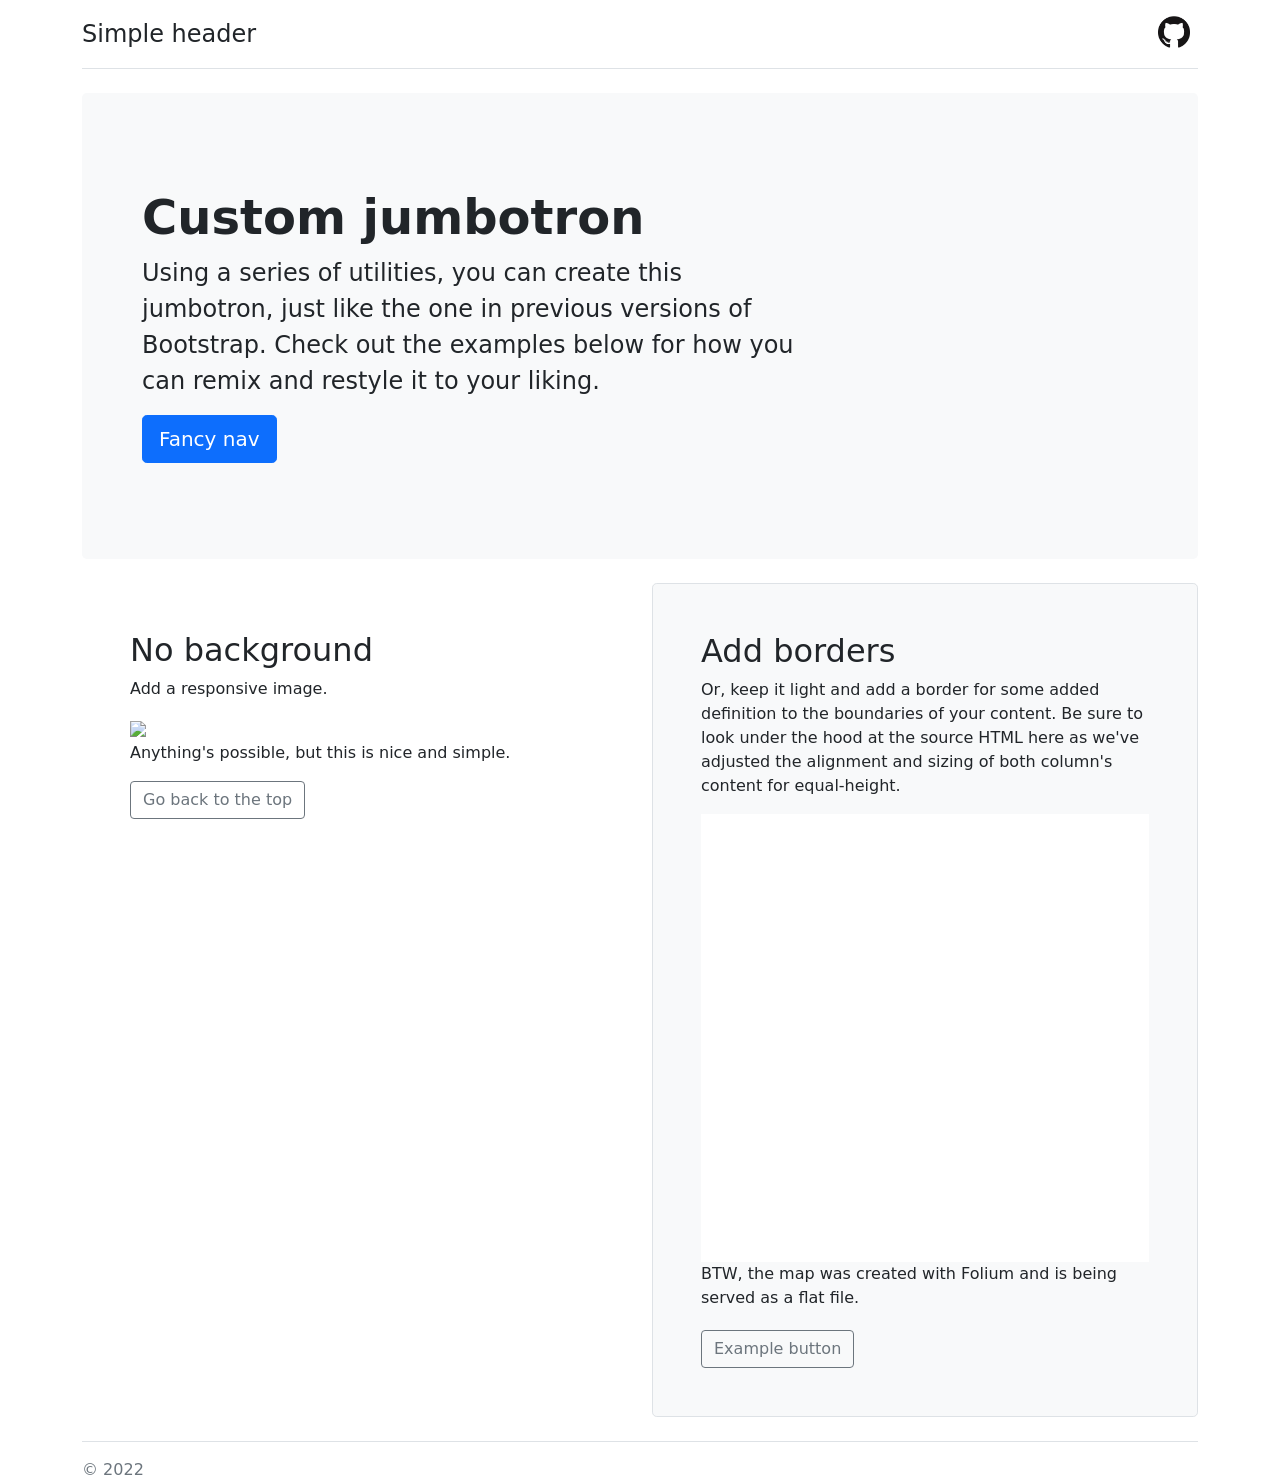
==== docs/index.html @ f7fd5630 "update" ====
<!doctype html>
<html lang="en">
  <head>
    <meta charset="utf-8">
    <meta name="viewport" content="width=device-width, initial-scale=1">
    <title>jumbotron</title>

    <!-- Bootstrap core CSS -->
    <link href="bootstrap-5.1.3/dist/css/bootstrap.min.css" rel="stylesheet">

  </head>
  <body>

  <div class="container">
    <header class="d-flex flex-wrap justify-content-center py-3 mb-4 border-bottom">
      <a href="/" class="d-flex align-items-center mb-3 mb-md-0 me-md-auto text-dark text-decoration-none">
        <span class="fs-4">Simple header</span>
      </a>

      <a href="/" class="nav-item align-right mx-2">
        <img src="GitHub-Mark/PNG/GitHub-Mark-120px-plus.png " width="32px"/>
      </a>
    </header>

    <div class="p-5 mb-4 bg-light rounded-3">
      <div class="container-fluid py-5">
        <h1 class="display-5 fw-bold">Custom jumbotron</h1>
        <p class="col-md-8 fs-4">Using a series of utilities, you can create this jumbotron, just like the one in previous versions of Bootstrap. Check out the examples below for how you can remix and restyle it to your liking.</p>
        <a class="btn btn-primary btn-lg" href="fancy.html">Fancy nav</a>
      </div>
    </div>

    <div class="row align-items-md-stretch">
      <div class="col-md-6">
        <div class="h-100 p-5 rounded-3">
          <h2>No background</h2>
          <p>Add a responsive image.</p>
          <img src="https://raw.githubusercontent.com/ds5010/vaccines/main/example_animation.gif" class="img-fluid">
          <p>Anything's possible, but this is nice and simple.</p>
          <a class="btn btn-outline-secondary" href="#">Go back to the top</a>
        </div>
      </div>
      <div class="col-md-6">
        <div class="h-100 p-5 bg-light border rounded-3">
          <h2>Add borders</h2>
          <p>Or, keep it light and add a border for some added definition to the boundaries of your content. Be sure to look under the hood at the source HTML here as we've adjusted the alignment and sizing of both column's content for equal-height.</p>
        <div class="ratio ratio-1x1">
          <iframe src="/folium/index.html"></iframe>
        </div>
        <p>BTW, the map was created with Folium and is being served as a flat file.</p>
        <button class="btn btn-outline-secondary mt-1" type="button">Example button</button>
        </div>
      </div>
    </div>

    <footer class="pt-3 mt-4 text-muted border-top">
      &copy; 2022
    </footer>
  </div><!-- .container -->
      
  </body>
</html>
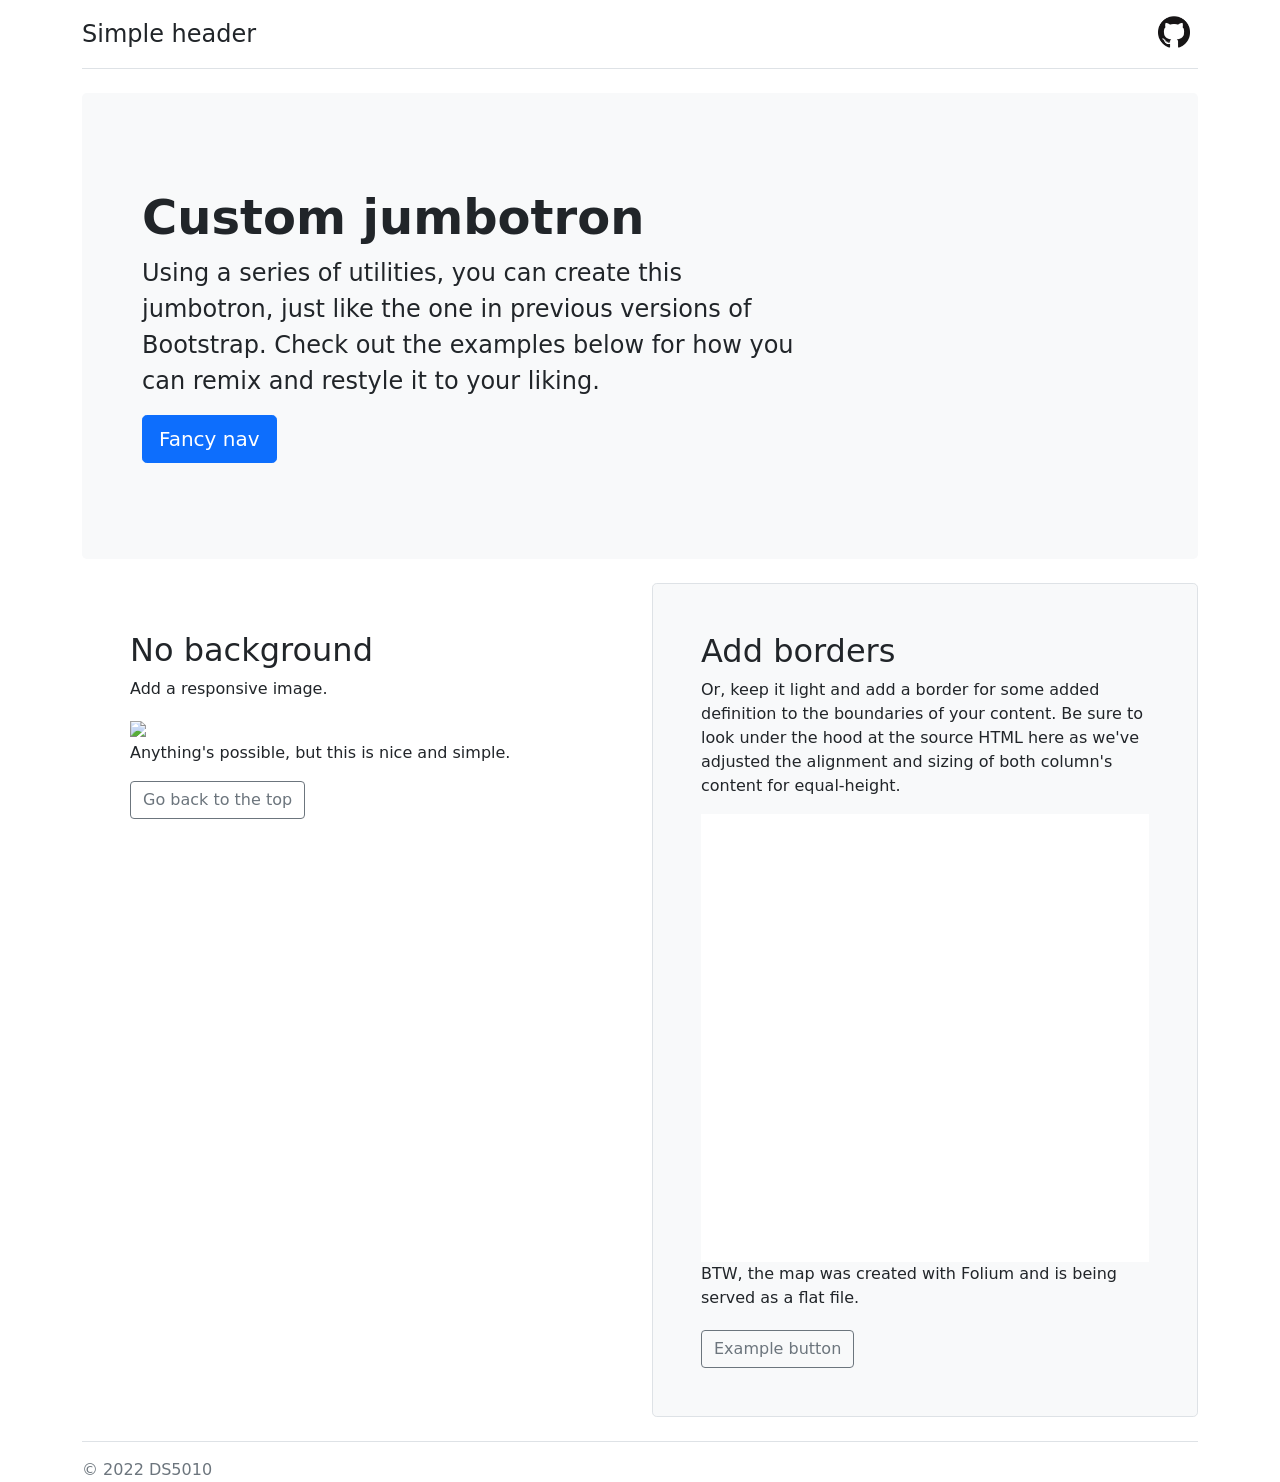
==== commit 29775fee: "update" ====
--- a/docs/index.html
+++ b/docs/index.html
@@ -54,7 +54,7 @@
     </div>
 
     <footer class="pt-3 mt-4 text-muted border-top">
-      &copy; 2022
+      &copy; 2022 DS5010
     </footer>
   </div><!-- .container -->
       
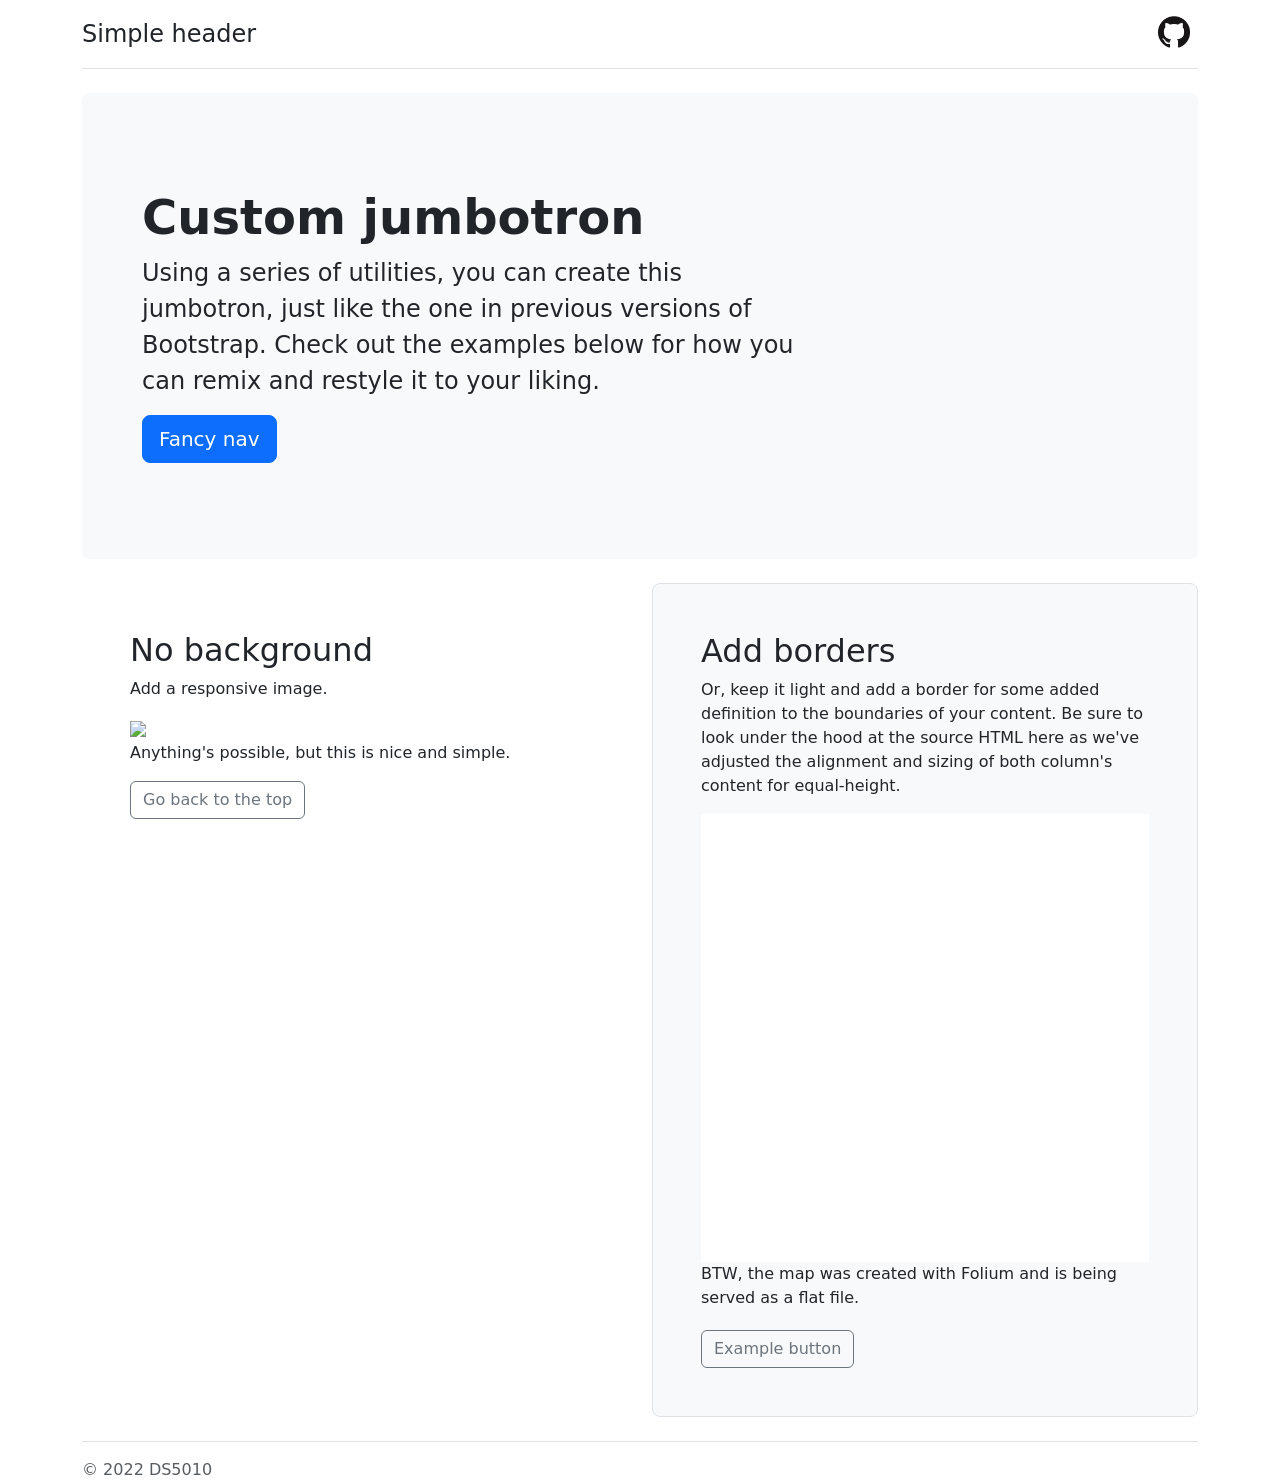
==== commit 16d8c23a: "update" ====
--- a/docs/index.html
+++ b/docs/index.html
@@ -6,7 +6,7 @@
     <title>jumbotron</title>
 
     <!-- Bootstrap core CSS -->
-    <link href="bootstrap-5.1.3/dist/css/bootstrap.min.css" rel="stylesheet">
+    <link href="https://cdn.jsdelivr.net/npm/bootstrap@5.1.3/dist/css/bootstrap.min.css" rel="stylesheet">
 
   </head>
   <body>
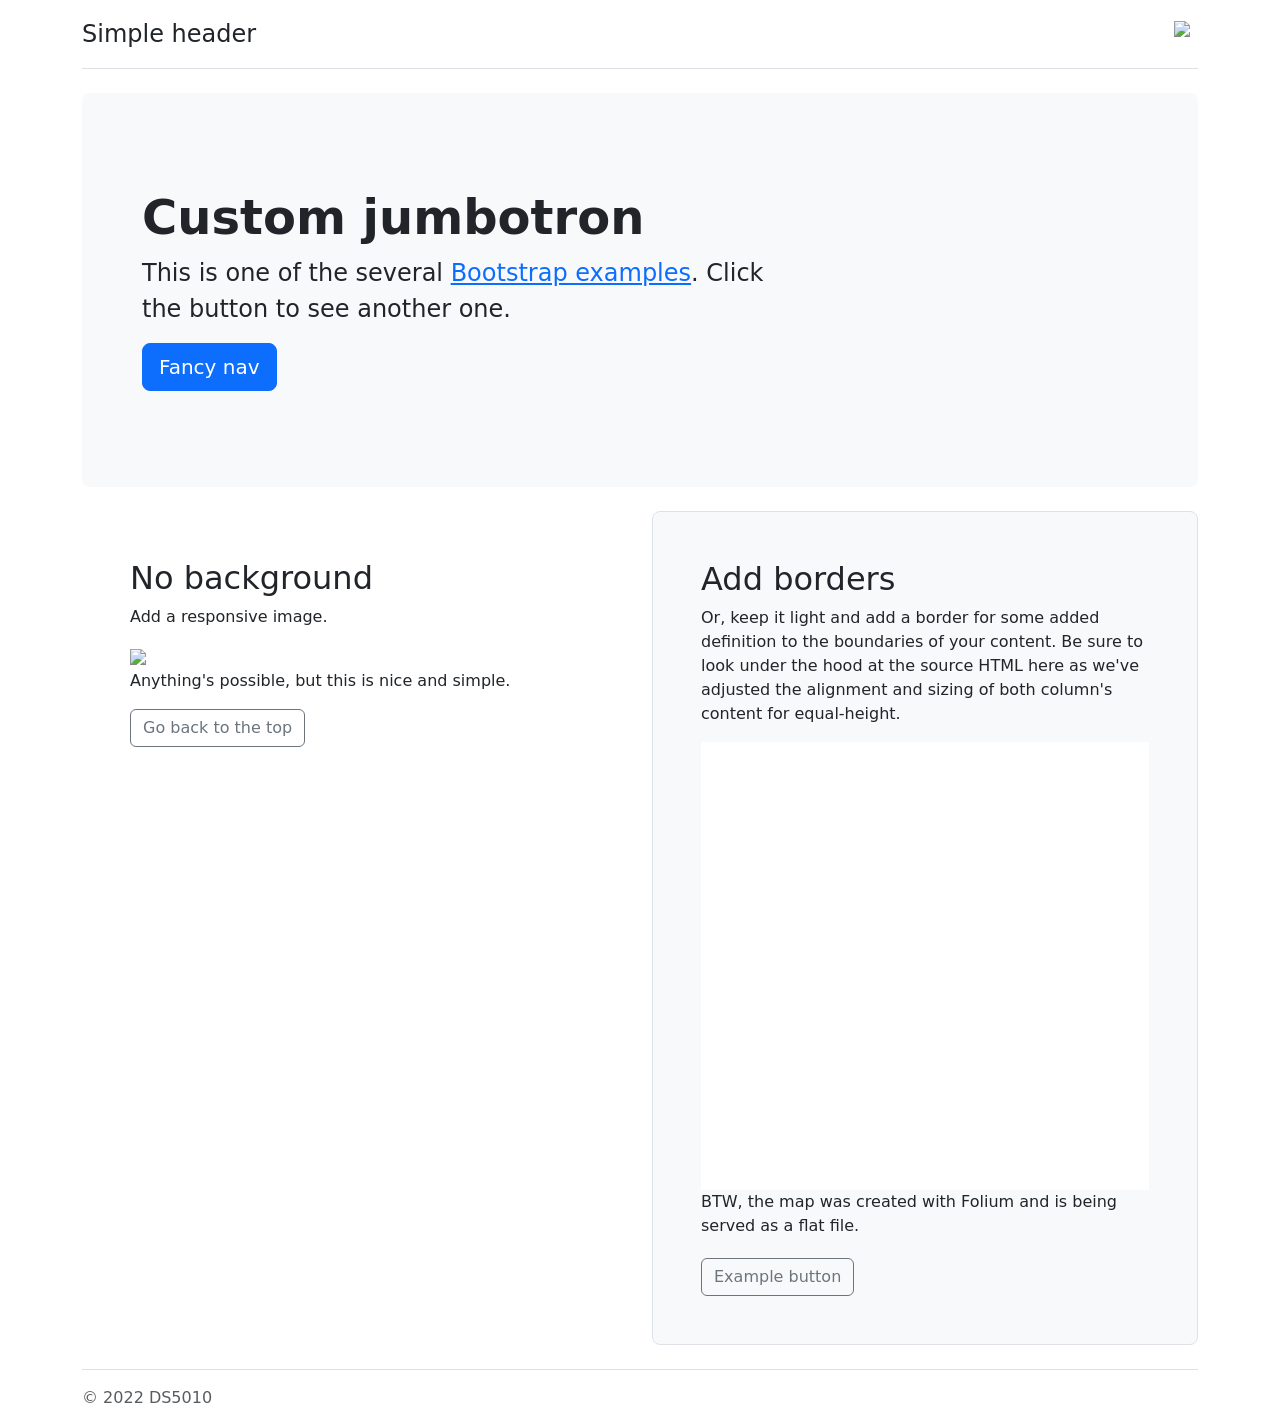
==== commit e751ad77: "update" ====
--- a/docs/index.html
+++ b/docs/index.html
@@ -25,7 +25,7 @@
     <div class="p-5 mb-4 bg-light rounded-3">
       <div class="container-fluid py-5">
         <h1 class="display-5 fw-bold">Custom jumbotron</h1>
-        <p class="col-md-8 fs-4">Using a series of utilities, you can create this jumbotron, just like the one in previous versions of Bootstrap. Check out the examples below for how you can remix and restyle it to your liking.</p>
+        <p class="col-md-8 fs-4">This is one of the several <a href="https://getbootstrap.com/docs/5.1/examples/">Bootstrap examples</a>. Click the button to see another one.</p>
         <a class="btn btn-primary btn-lg" href="fancy.html">Fancy nav</a>
       </div>
     </div>
@@ -45,7 +45,7 @@
           <h2>Add borders</h2>
           <p>Or, keep it light and add a border for some added definition to the boundaries of your content. Be sure to look under the hood at the source HTML here as we've adjusted the alignment and sizing of both column's content for equal-height.</p>
         <div class="ratio ratio-1x1">
-          <iframe src="/folium/index.html"></iframe>
+          <iframe src="folium/index.html"></iframe>
         </div>
         <p>BTW, the map was created with Folium and is being served as a flat file.</p>
         <button class="btn btn-outline-secondary mt-1" type="button">Example button</button>
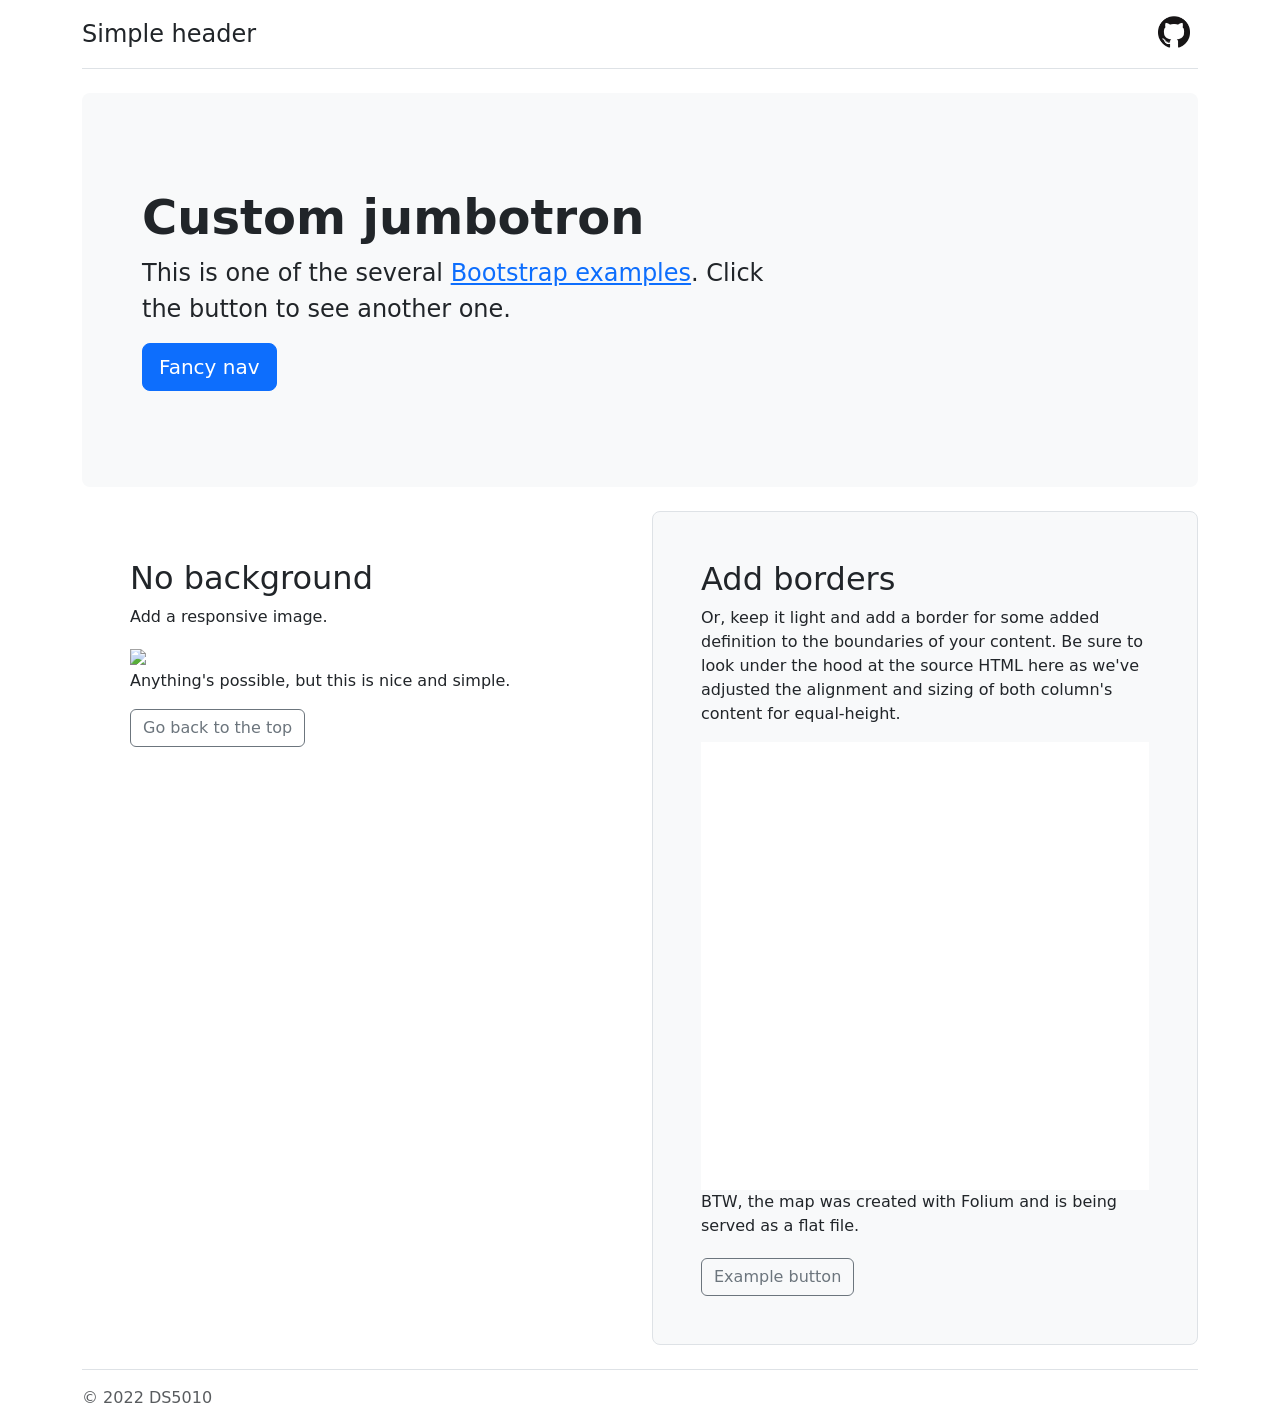
==== commit 58ce699e: "update" ====
--- a/docs/index.html
+++ b/docs/index.html
@@ -18,7 +18,7 @@
       </a>
 
       <a href="/" class="nav-item align-right mx-2">
-        <img src="GitHub-Mark/PNG/GitHub-Mark-120px-plus.png " width="32px"/>
+        <img src="github.png " width="32px"/>
       </a>
     </header>
 
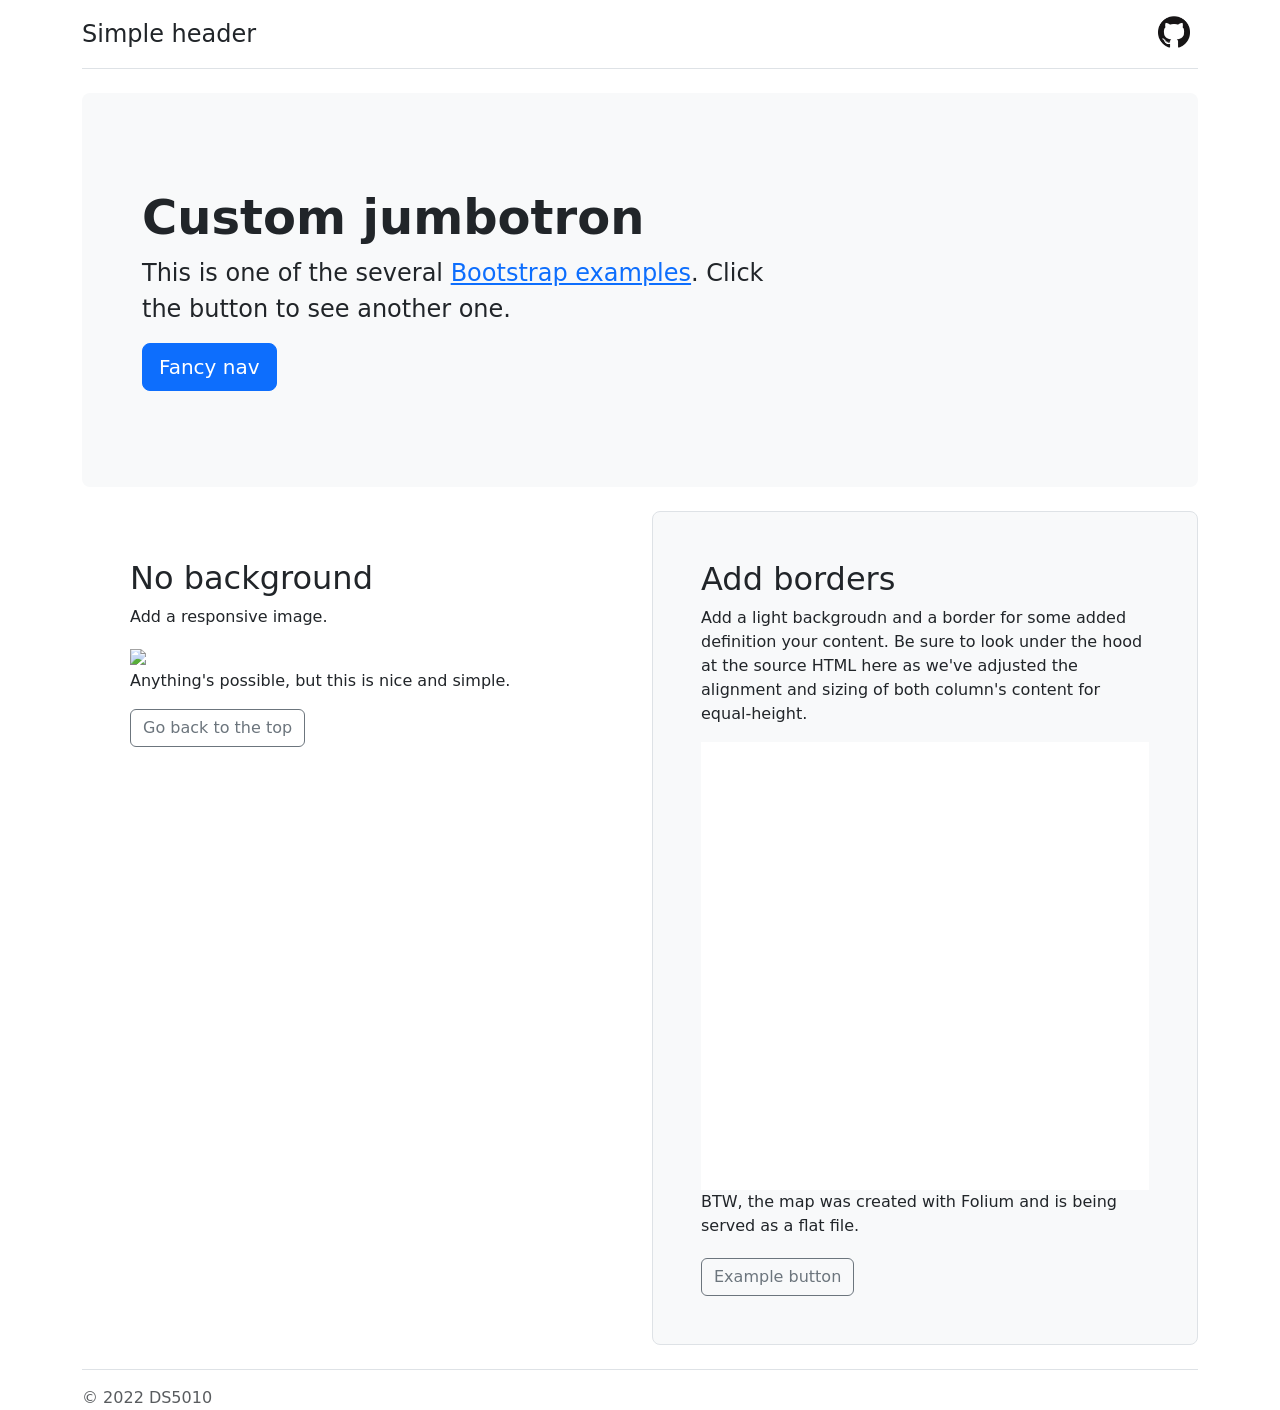
==== commit 66e1e4c4: "update" ====
--- a/docs/index.html
+++ b/docs/index.html
@@ -18,7 +18,7 @@
       </a>
 
       <a href="/" class="nav-item align-right mx-2">
-        <img src="github.png " width="32px"/>
+        <img src="github.png" width="32px"/>
       </a>
     </header>
 
@@ -43,7 +43,7 @@
       <div class="col-md-6">
         <div class="h-100 p-5 bg-light border rounded-3">
           <h2>Add borders</h2>
-          <p>Or, keep it light and add a border for some added definition to the boundaries of your content. Be sure to look under the hood at the source HTML here as we've adjusted the alignment and sizing of both column's content for equal-height.</p>
+          <p>Add a light backgroudn and a border for some added definition your content. Be sure to look under the hood at the source HTML here as we've adjusted the alignment and sizing of both column's content for equal-height.</p>
         <div class="ratio ratio-1x1">
           <iframe src="folium/index.html"></iframe>
         </div>
